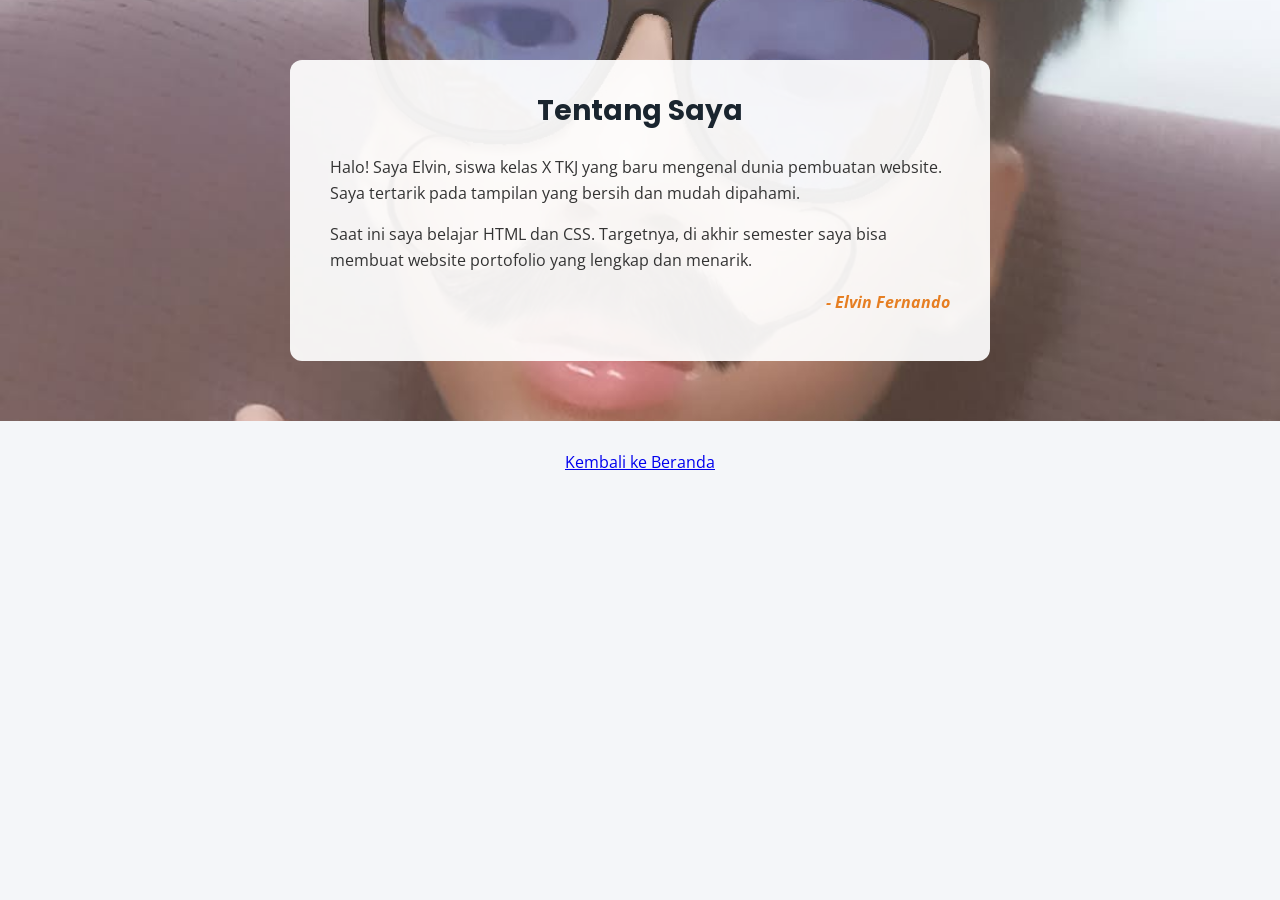
==== pages/about.html @ 289397ad "Initial commit" ====
<!DOCTYPE html>
<html lang="id">
<head>
    <meta charset="UTF-8">
    <title>Tentang Saya</title>
    <link rel="stylesheet" href="../styles/about.css">
</head>
<body>
    <main>
        <section id="about">
            <div class="about-box">
                <h2>Tentang Saya</h2>
                <p>Halo! Saya Elvin, siswa kelas X TKJ yang baru mengenal dunia pembuatan website. Saya tertarik pada tampilan yang bersih dan mudah dipahami.</p>
                <p>Saat ini saya belajar HTML dan CSS. Targetnya, di akhir semester saya bisa membuat website portofolio yang lengkap dan menarik.</p>
                <p class="closing">- Elvin Fernando</p>
            </div>
        </section>
    </main>

    <footer style="text-align: center; margin-top: 30px;">
        <a href="../index.html">Kembali ke Beranda</a>
    </footer>
</body>
</html>
---- styles/about.css ----
@import url('https://fonts.googleapis.com/css2?family=Open+Sans:wght@400;600&family=Poppins:wght@600;700&display=swap');

body {
    font-family: 'Open Sans', sans-serif;
    margin: 0;
    background-color: #f4f6f9;
}

#about {
    background-image: url('../assets/images/5.jpeg');
    background-size: cover;
    background-position: center;
    padding: 60px 20px;
}

.about-box {
    width: 620px;
    margin: 0 auto;
    background-color: rgba(255, 255, 255, 0.92);
    padding: 30px 40px;
    border-radius: 12px;
}
.about-box h2 {
    font-family: 'Poppins', sans-serif;
    text-align: center;
    color: #1a252f;
    font-size: 28px;
    margin-top: 0;
}

.about-box p {
    font-size: 16px;
    text-align: left;
    line-height: 1.6;
    color: #333333;
}

.about-box .closing {
    text-align: right;
    font-style: italic;
    color: #e67e22;
    font-weight: bold;
}
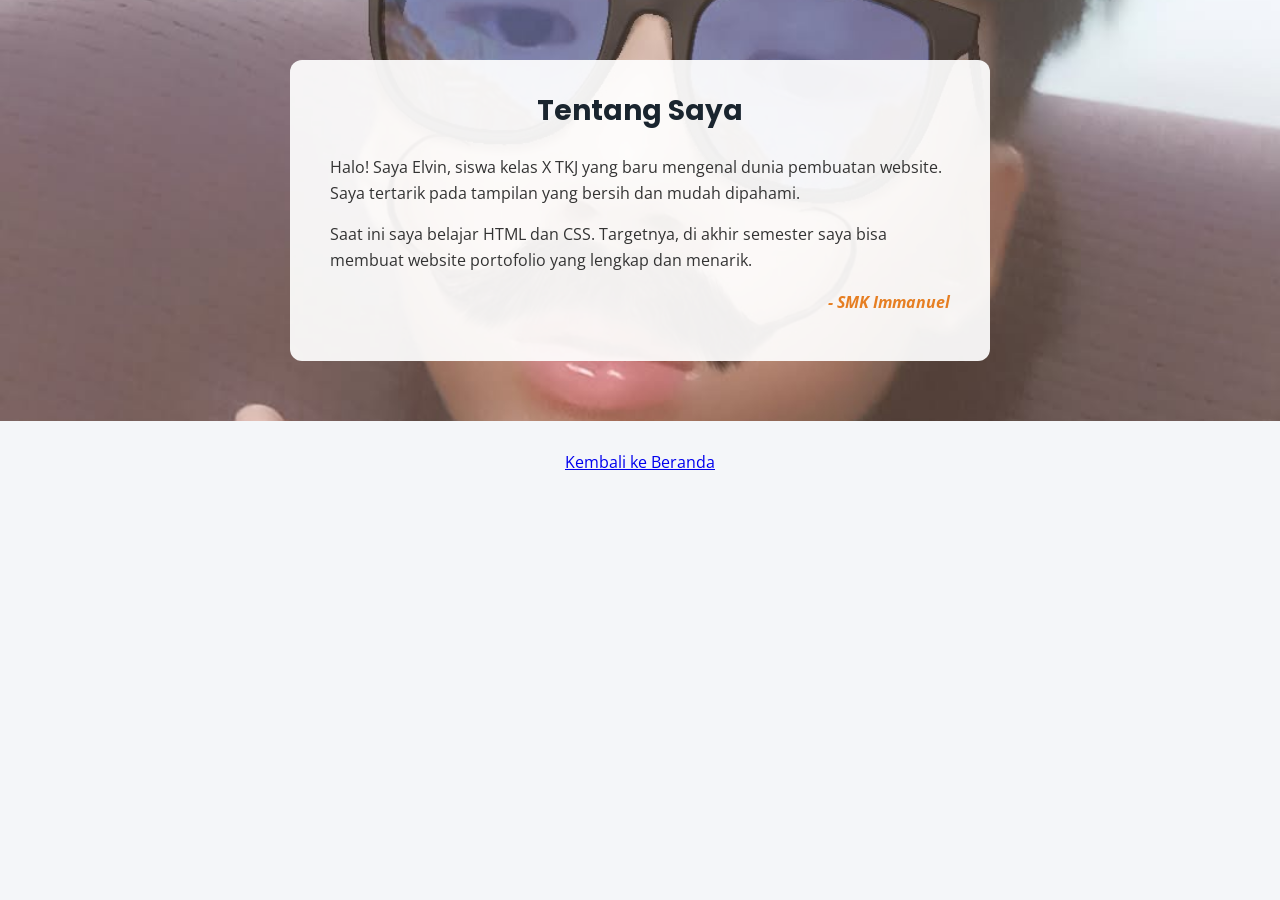
==== commit e26f0cbb: "feat: add about section with google font and background" ====
--- a/pages/about.html
+++ b/pages/about.html
@@ -12,7 +12,7 @@
                 <h2>Tentang Saya</h2>
                 <p>Halo! Saya Elvin, siswa kelas X TKJ yang baru mengenal dunia pembuatan website. Saya tertarik pada tampilan yang bersih dan mudah dipahami.</p>
                 <p>Saat ini saya belajar HTML dan CSS. Targetnya, di akhir semester saya bisa membuat website portofolio yang lengkap dan menarik.</p>
-                <p class="closing">- Elvin Fernando</p>
+                <p class="closing">- SMK Immanuel</p>
             </div>
         </section>
     </main>
